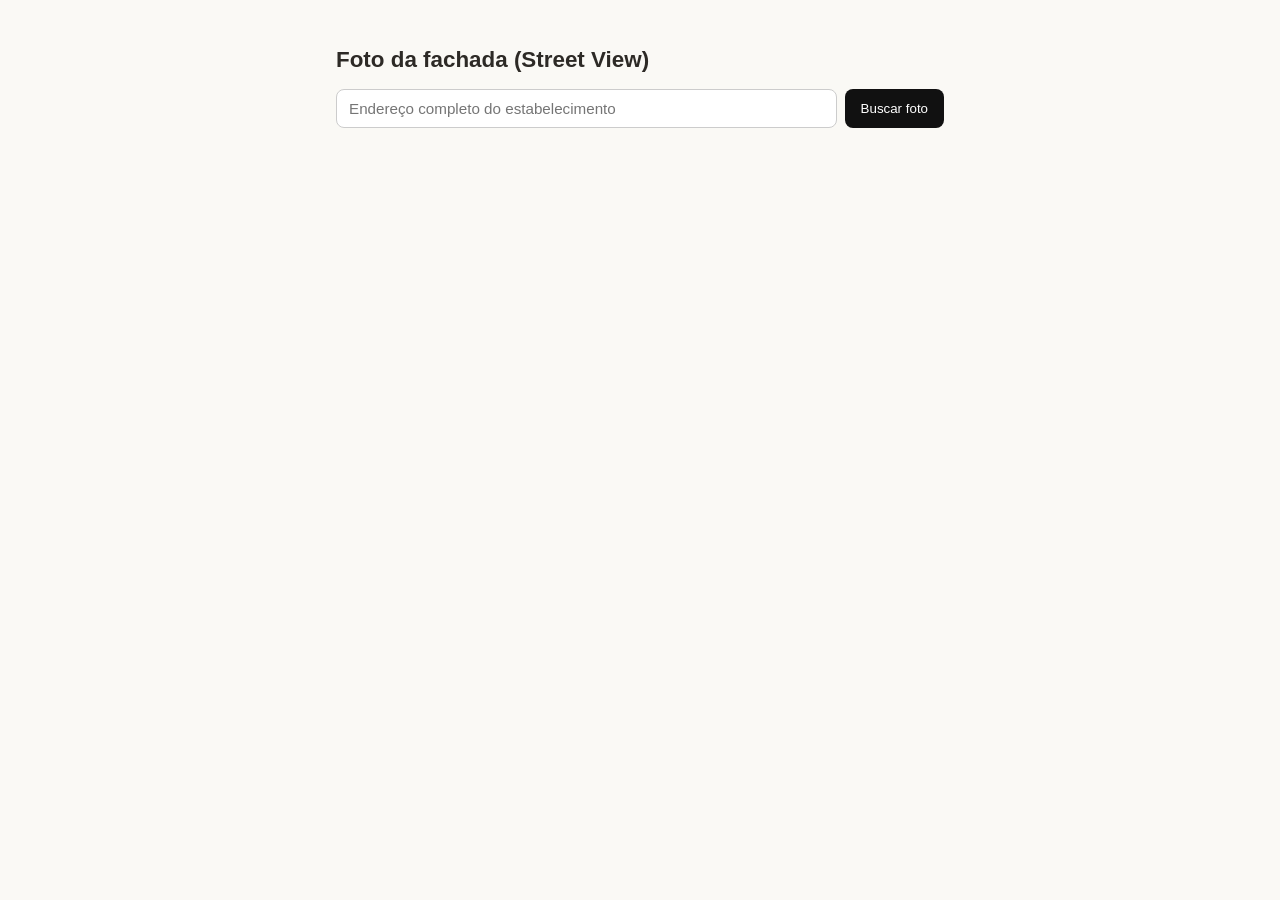
==== frontend/storefront.html @ 40efe053 "Adiciona endpoint e página para foto da fachada via Street View Geocodifica o endereço, resolve o pa" ====
<!doctype html>
<html lang="pt-BR">
<head>
<meta charset="utf-8" />
<meta name="viewport" content="width=device-width, initial-scale=1" />
<title>Foto da fachada</title>
<link rel="stylesheet" href="style.css" />
<style>
  .sf-wrap {
    max-width: 640px;
    margin: 0 auto;
    padding: 32px 16px;
  }
  .sf-wrap h1 {
    font-size: 1.4rem;
    margin-bottom: 16px;
  }
  .sf-form {
    display: flex;
    gap: 8px;
    margin-bottom: 20px;
  }
  .sf-form input {
    flex: 1;
    padding: 10px 12px;
    border-radius: 8px;
    border: 1px solid #ccc;
    font-size: 0.95rem;
  }
  .sf-form button {
    padding: 10px 16px;
    border-radius: 8px;
    border: none;
    background: #111;
    color: #fff;
    cursor: pointer;
  }
  .sf-form button:disabled {
    opacity: 0.5;
    cursor: default;
  }
  .sf-result img {
    width: 100%;
    border-radius: 12px;
    display: block;
  }
  .sf-status {
    font-size: 0.9rem;
    color: #666;
    min-height: 1.2em;
    margin-bottom: 12px;
  }
  .sf-status.error {
    color: #c0392b;
  }
</style>
</head>
<body>
  <div class="sf-wrap">
    <h1>Foto da fachada (Street View)</h1>
    <form id="sfForm" class="sf-form">
      <input id="sfAddress" type="text" placeholder="Endereço completo do estabelecimento" required />
      <button id="sfBtn" type="submit">Buscar foto</button>
    </form>
    <p id="sfStatus" class="sf-status"></p>
    <div class="sf-result">
      <img id="sfImage" alt="" hidden />
    </div>
  </div>

  <script>
    const form = document.getElementById('sfForm');
    const input = document.getElementById('sfAddress');
    const btn = document.getElementById('sfBtn');
    const status = document.getElementById('sfStatus');
    const img = document.getElementById('sfImage');

    form.addEventListener('submit', async (e) => {
      e.preventDefault();
      const address = input.value.trim();
      if (!address) return;

      btn.disabled = true;
      status.textContent = 'Buscando...';
      status.classList.remove('error');
      img.hidden = true;

      try {
        const url = '/api/storefront-image?address=' + encodeURIComponent(address);
        const resp = await fetch(url);
        if (!resp.ok) {
          const data = await resp.json().catch(() => ({}));
          throw new Error(data.detail || `Erro ${resp.status}`);
        }
        const blob = await resp.blob();
        img.src = URL.createObjectURL(blob);
        img.hidden = false;
        status.textContent = '';
      } catch (err) {
        status.textContent = err.message || 'Falha ao buscar a imagem.';
        status.classList.add('error');
      } finally {
        btn.disabled = false;
      }
    });
  </script>
</body>
</html>
---- frontend/style.css ----
:root {
  --bg: #FAF9F5;
  --bg-sidebar: #302E2B;
  --bg-sidebar-hover: #3D3A36;
  --text-main: #2D2A26;
  --text-light: #F5F1EA;
  --text-muted: #8E8A82;
  --accent: #C15F3C;
  --accent-hover: #A94F30;
  --bubble-user: #EFE9DD;
  --bubble-assistant: transparent;
  --border: #E5E1D8;
  --radius: 16px;
}

* { box-sizing: border-box; }

html, body {
  height: 100%;
  margin: 0;
}

body {
  font-family: -apple-system, BlinkMacSystemFont, "Segoe UI", Helvetica, Arial, sans-serif;
  background: var(--bg);
  color: var(--text-main);
}

.app {
  display: flex;
  height: 100vh;
  overflow: hidden;
}

/* Sidebar */
.sidebar {
  width: 260px;
  flex-shrink: 0;
  background: var(--bg-sidebar);
  color: var(--text-light);
  display: flex;
  flex-direction: column;
  padding: 16px 12px;
}

.new-chat-btn {
  display: flex;
  align-items: center;
  gap: 8px;
  width: 100%;
  padding: 10px 12px;
  border-radius: 10px;
  border: 1px solid rgba(255,255,255,0.15);
  background: transparent;
  color: var(--text-light);
  font-size: 14px;
  cursor: pointer;
  transition: background 0.15s;
}

.new-chat-btn:hover { background: var(--bg-sidebar-hover); }

.chat-list {
  flex: 1;
  overflow-y: auto;
  margin-top: 16px;
  display: flex;
  flex-direction: column;
  gap: 2px;
}

.chat-item {
  display: flex;
  align-items: center;
  justify-content: space-between;
  padding: 9px 10px;
  border-radius: 8px;
  font-size: 13.5px;
  cursor: pointer;
  color: var(--text-light);
  opacity: 0.85;
  white-space: nowrap;
  overflow: hidden;
  text-overflow: ellipsis;
}

.chat-item:hover { background: var(--bg-sidebar-hover); opacity: 1; }
.chat-item.active { background: var(--bg-sidebar-hover); opacity: 1; }

.chat-item .title {
  overflow: hidden;
  text-overflow: ellipsis;
  white-space: nowrap;
}

.chat-item .delete-btn {
  background: none;
  border: none;
  color: var(--text-muted);
  cursor: pointer;
  padding: 2px 4px;
  border-radius: 4px;
  font-size: 13px;
  flex-shrink: 0;
}

.chat-item .delete-btn:hover { color: var(--text-light); }

.sidebar-footer {
  padding-top: 12px;
  border-top: 1px solid rgba(255,255,255,0.1);
}

.model-tag {
  font-size: 11px;
  color: var(--text-muted);
  letter-spacing: 0.02em;
}

/* Main */
.main {
  flex: 1;
  display: flex;
  flex-direction: column;
  min-width: 0;
}

.messages {
  flex: 1;
  overflow-y: auto;
  padding: 24px 0 8px;
}

.empty-state {
  height: 100%;
  display: flex;
  align-items: center;
  justify-content: center;
}

.empty-state h1 {
  font-family: Georgia, "Times New Roman", serif;
  font-weight: 500;
  font-size: 32px;
  color: var(--text-main);
}

.message-row {
  max-width: 760px;
  margin: 0 auto;
  padding: 14px 24px;
  display: flex;
  gap: 14px;
}

.message-row.user {
  justify-content: flex-end;
}

.message-row.user .bubble {
  background: var(--bubble-user);
  border-radius: var(--radius);
  padding: 10px 16px;
  max-width: 70%;
}

.message-row.assistant .bubble {
  padding: 2px 0;
  max-width: 100%;
}

.bubble {
  font-size: 15.5px;
  line-height: 1.6;
  word-wrap: break-word;
}

.bubble p { margin: 0 0 12px; }
.bubble p:last-child { margin-bottom: 0; }

.bubble pre {
  background: #2D2A26;
  color: #F5F1EA;
  padding: 12px 14px;
  border-radius: 10px;
  overflow-x: auto;
  font-size: 13px;
  margin: 10px 0;
}

.bubble code {
  font-family: "SFMono-Regular", Consolas, Menlo, monospace;
  font-size: 0.9em;
}

.bubble :not(pre) > code {
  background: var(--bubble-user);
  padding: 1px 5px;
  border-radius: 4px;
}

.bubble ul, .bubble ol { margin: 8px 0; padding-left: 22px; }

.cursor-blink::after {
  content: "▍";
  animation: blink 1s step-start infinite;
  color: var(--accent);
}

@keyframes blink { 50% { opacity: 0; } }

/* Composer */
.composer {
  padding: 8px 24px 18px;
}

.composer-inner {
  max-width: 760px;
  margin: 0 auto;
  display: flex;
  align-items: flex-end;
  gap: 10px;
  background: #FFFFFF;
  border: 1px solid var(--border);
  border-radius: 22px;
  padding: 10px 10px 10px 18px;
  box-shadow: 0 1px 3px rgba(0,0,0,0.04);
}

#input {
  flex: 1;
  border: none;
  outline: none;
  resize: none;
  background: transparent;
  font-size: 15px;
  font-family: inherit;
  color: var(--text-main);
  max-height: 200px;
  line-height: 1.5;
  padding: 6px 0;
}

.send-btn {
  width: 34px;
  height: 34px;
  border-radius: 50%;
  border: none;
  background: var(--accent);
  color: white;
  display: flex;
  align-items: center;
  justify-content: center;
  cursor: pointer;
  flex-shrink: 0;
  transition: background 0.15s, opacity 0.15s;
}

.send-btn:hover:not(:disabled) { background: var(--accent-hover); }

.send-btn:disabled {
  background: #D8D3C7;
  cursor: default;
}

.disclaimer {
  text-align: center;
  font-size: 11.5px;
  color: var(--text-muted);
  margin: 8px 0 0;
}

@media (max-width: 760px) {
  .sidebar { display: none; }
  .message-row { padding: 12px 14px; }
  .composer { padding: 8px 12px 14px; }
}

/* Message actions (listen button) */
.message-actions {
  display: flex;
  gap: 6px;
  margin-top: 6px;
}

.listen-btn {
  display: flex;
  align-items: center;
  gap: 5px;
  border: none;
  background: transparent;
  color: var(--text-muted);
  font-size: 12.5px;
  padding: 4px 8px;
  border-radius: 6px;
  cursor: pointer;
  transition: background 0.15s, color 0.15s;
}

.listen-btn:hover { background: var(--bubble-user); color: var(--text-main); }
.listen-btn.speaking { color: var(--accent); }

/* Floating action button */
.tts-fab {
  position: fixed;
  right: 20px;
  bottom: 90px;
  width: 48px;
  height: 48px;
  border-radius: 50%;
  border: none;
  background: var(--accent);
  color: white;
  display: flex;
  align-items: center;
  justify-content: center;
  cursor: pointer;
  box-shadow: 0 2px 10px rgba(0,0,0,0.2);
  z-index: 40;
  transition: background 0.15s, transform 0.15s;
}

.tts-fab:hover { background: var(--accent-hover); transform: scale(1.05); }

@media (min-width: 761px) {
  .tts-fab { right: 28px; bottom: 28px; }
}

/* TTS modal */
.tts-modal-overlay {
  position: fixed;
  inset: 0;
  background: rgba(0,0,0,0.45);
  display: flex;
  align-items: center;
  justify-content: center;
  z-index: 50;
  padding: 16px;
}

.tts-modal-overlay.hidden { display: none; }

.tts-modal {
  background: var(--bg);
  border-radius: var(--radius);
  width: 100%;
  max-width: 480px;
  max-height: 90vh;
  overflow-y: auto;
  padding: 20px;
  box-shadow: 0 10px 40px rgba(0,0,0,0.25);
}

.tts-modal-header {
  display: flex;
  align-items: center;
  justify-content: space-between;
  margin-bottom: 14px;
}

.tts-modal-header h2 {
  font-size: 18px;
  margin: 0;
}

.tts-close-btn {
  border: none;
  background: transparent;
  font-size: 16px;
  color: var(--text-muted);
  cursor: pointer;
  padding: 4px 8px;
  border-radius: 6px;
}

.tts-close-btn:hover { background: var(--bubble-user); color: var(--text-main); }

.tts-textarea {
  width: 100%;
  min-height: 160px;
  resize: vertical;
  border: 1px solid var(--border);
  border-radius: 12px;
  padding: 12px 14px;
  font-family: inherit;
  font-size: 14.5px;
  line-height: 1.5;
  color: var(--text-main);
  background: #FFFFFF;
  outline: none;
}

.tts-textarea:focus { border-color: var(--accent); }

.tts-controls {
  margin-top: 14px;
  display: flex;
  flex-direction: column;
  gap: 10px;
}

.tts-control-row {
  display: flex;
  flex-direction: column;
  gap: 4px;
}

.tts-control-row label {
  font-size: 12.5px;
  color: var(--text-muted);
}

.tts-select {
  padding: 8px 10px;
  border-radius: 8px;
  border: 1px solid var(--border);
  background: #FFFFFF;
  font-size: 13.5px;
  color: var(--text-main);
}

#ttsRate { width: 100%; }

.tts-buttons {
  display: flex;
  gap: 8px;
  margin-top: 16px;
}

.tts-btn {
  flex: 1;
  display: flex;
  align-items: center;
  justify-content: center;
  gap: 6px;
  padding: 10px 12px;
  border-radius: 10px;
  border: 1px solid var(--border);
  background: #FFFFFF;
  color: var(--text-main);
  font-size: 13.5px;
  cursor: pointer;
  transition: background 0.15s, opacity 0.15s;
}

.tts-btn:hover:not(:disabled) { background: var(--bubble-user); }

.tts-btn:disabled {
  opacity: 0.45;
  cursor: default;
}

.tts-btn-primary {
  background: var(--accent);
  border-color: var(--accent);
  color: white;
}

.tts-btn-primary:hover:not(:disabled) { background: var(--accent-hover); }

.tts-hint {
  margin: 14px 0 0;
  font-size: 11.5px;
  color: var(--text-muted);
  line-height: 1.4;
}
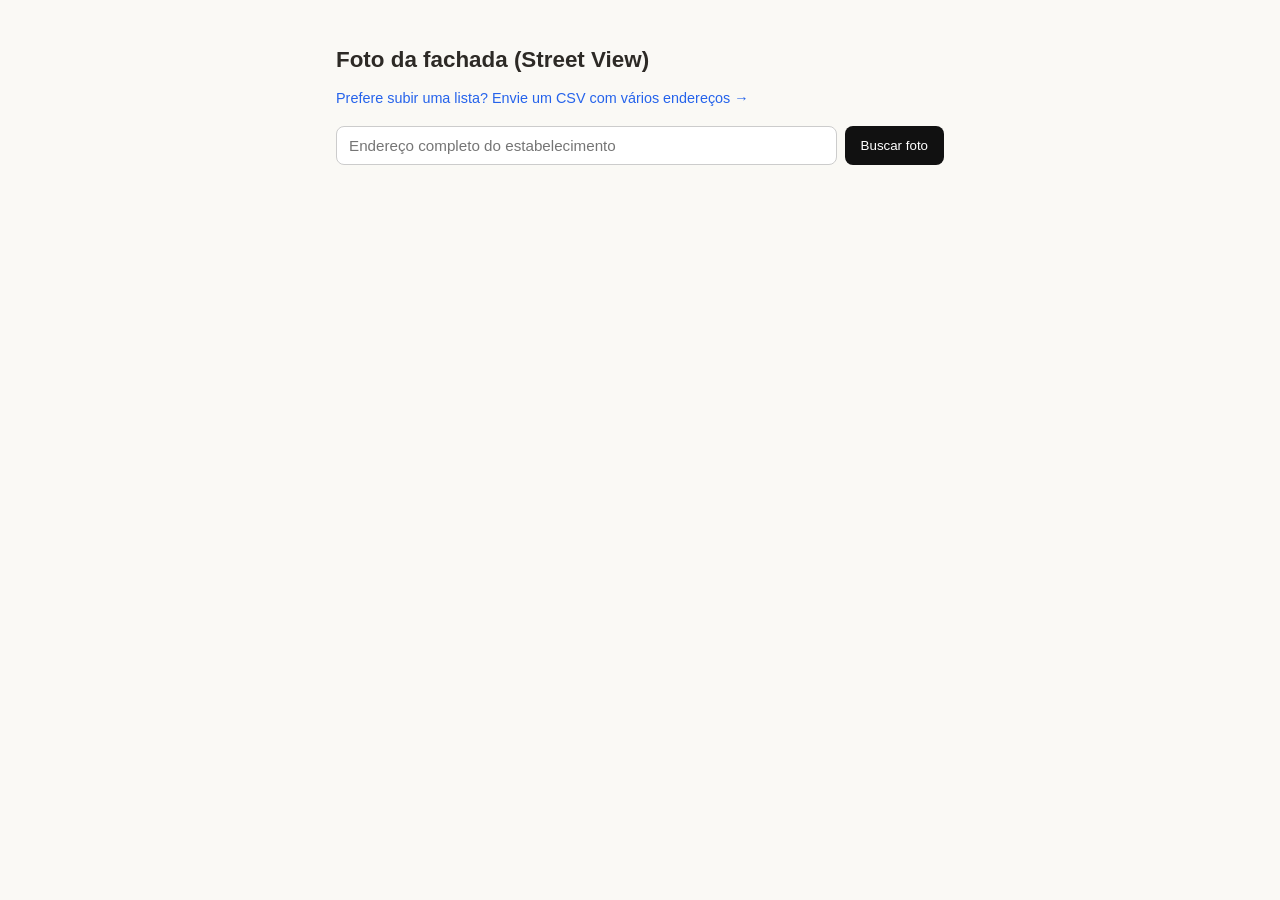
==== commit c953adf5: "Add navigation links between single-address and CSV batch pages The CSV batch upload page existed bu" ====
--- a/frontend/storefront.html
+++ b/frontend/storefront.html
@@ -53,11 +53,53 @@
   .sf-status.error {
     color: #c0392b;
   }
+  .sf-score {
+    margin-top: 16px;
+    padding: 14px 16px;
+    border-radius: 12px;
+    background: #f4f4f4;
+    font-size: 0.9rem;
+    line-height: 1.5;
+  }
+  .sf-score .sf-badge {
+    display: inline-block;
+    padding: 2px 10px;
+    border-radius: 999px;
+    font-weight: 600;
+    font-size: 0.8rem;
+    color: #fff;
+    margin-right: 6px;
+  }
+  .sf-badge.comercial { background: #2563eb; }
+  .sf-badge.residencial { background: #16a34a; }
+  .sf-badge.indeterminado { background: #71717a; }
+  .sf-bar {
+    height: 8px;
+    border-radius: 999px;
+    background: #e5e5e5;
+    overflow: hidden;
+    margin: 8px 0;
+  }
+  .sf-bar-fill {
+    height: 100%;
+    background: #2563eb;
+  }
+  .sf-batch-link {
+    display: inline-block;
+    margin-bottom: 20px;
+    font-size: 0.9rem;
+    color: #2563eb;
+    text-decoration: none;
+  }
+  .sf-batch-link:hover {
+    text-decoration: underline;
+  }
 </style>
 </head>
 <body>
   <div class="sf-wrap">
     <h1>Foto da fachada (Street View)</h1>
+    <a class="sf-batch-link" href="storefront-csv.html">Prefere subir uma lista? Envie um CSV com vários endereços →</a>
     <form id="sfForm" class="sf-form">
       <input id="sfAddress" type="text" placeholder="Endereço completo do estabelecimento" required />
       <button id="sfBtn" type="submit">Buscar foto</button>
@@ -65,6 +107,7 @@
     <p id="sfStatus" class="sf-status"></p>
     <div class="sf-result">
       <img id="sfImage" alt="" hidden />
+      <div id="sfScore" class="sf-score" hidden></div>
     </div>
   </div>
 
@@ -74,6 +117,30 @@
     const btn = document.getElementById('sfBtn');
     const status = document.getElementById('sfStatus');
     const img = document.getElementById('sfImage');
+    const scoreBox = document.getElementById('sfScore');
+
+    function renderScore(data) {
+      const classe = (data.classificacao || 'indeterminado').toLowerCase();
+      const score = typeof data.score_comercial === 'number' ? data.score_comercial : null;
+      const portaVisivel = data.porta_atendimento_visivel;
+      const portaAberta = data.porta_aberta;
+
+      let portaTexto = 'Nenhuma porta de atendimento identificada.';
+      if (portaVisivel) {
+        if (portaAberta === true) portaTexto = 'Porta de atendimento visível e ABERTA.';
+        else if (portaAberta === false) portaTexto = 'Porta de atendimento visível e fechada.';
+        else portaTexto = 'Porta de atendimento visível (estado indeterminado).';
+      }
+
+      scoreBox.innerHTML = `
+        <span class="sf-badge ${classe}">${classe}</span>
+        <span>Score comercial: ${score !== null ? score + '/100' : 'N/D'}</span>
+        <div class="sf-bar"><div class="sf-bar-fill" style="width:${score ?? 0}%"></div></div>
+        <div>${portaTexto}</div>
+        ${data.justificativa ? `<div style="margin-top:6px;color:#555">${data.justificativa}</div>` : ''}
+      `;
+      scoreBox.hidden = false;
+    }
 
     form.addEventListener('submit', async (e) => {
       e.preventDefault();
@@ -84,6 +151,7 @@
       status.textContent = 'Buscando...';
       status.classList.remove('error');
       img.hidden = true;
+      scoreBox.hidden = true;
 
       try {
         const url = '/api/storefront-image?address=' + encodeURIComponent(address);
@@ -95,6 +163,14 @@
         const blob = await resp.blob();
         img.src = URL.createObjectURL(blob);
         img.hidden = false;
+        status.textContent = 'Analisando fachada...';
+
+        const scoreResp = await fetch('/api/storefront-score?address=' + encodeURIComponent(address));
+        const scoreData = await scoreResp.json();
+        if (!scoreResp.ok) {
+          throw new Error(scoreData.detail || `Erro ${scoreResp.status} ao analisar a foto.`);
+        }
+        renderScore(scoreData);
         status.textContent = '';
       } catch (err) {
         status.textContent = err.message || 'Falha ao buscar a imagem.';
